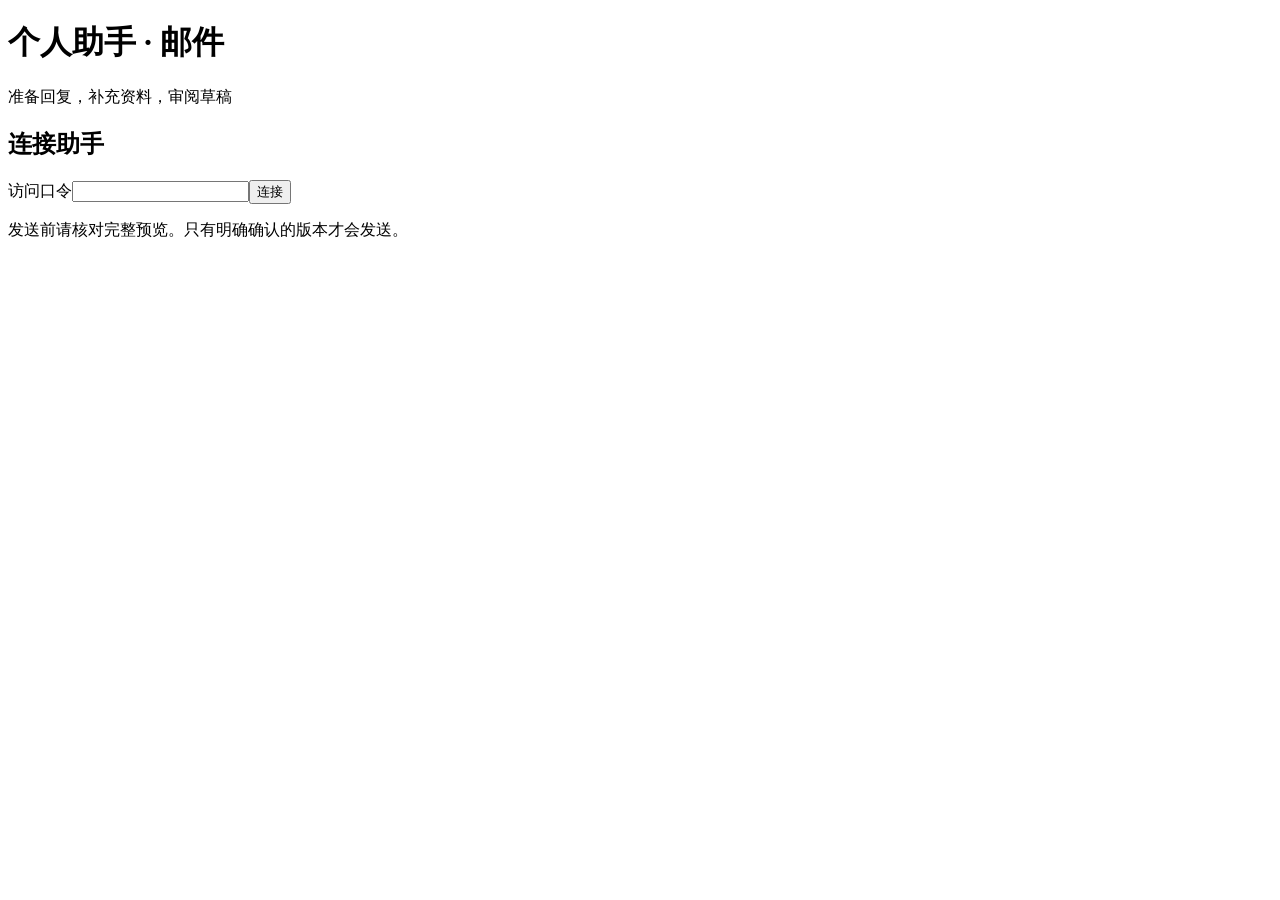
==== lab1/web/index.html @ 132658cf "feat(lab1): archive personal assistant stages one and two" ====
<!doctype html>
<html lang="zh-CN"><head><meta charset="utf-8"><meta name="viewport" content="width=device-width,initial-scale=1"><title>个人助手 · 邮件</title><link rel="stylesheet" href="/style.css"><script src="/app.js" defer></script></head>
<body><header><h1>个人助手 · 邮件</h1><p>准备回复，补充资料，审阅草稿</p></header><main>
<section id="login"><h2>连接助手</h2><form id="login-form"><label>访问口令<input id="token" type="password" required autocomplete="current-password"></label><button>连接</button></form></section>
<p id="notice" role="status" aria-live="polite"></p>
<div id="workspace" hidden><nav><button id="refresh">刷新列表</button><button id="logout">退出</button></nav>
<section><h2>准备一封回复</h2><button id="inbox-load">查看最近收件</button><div id="inbox"></div>
<form id="create"><label>选择已保存邮件<select id="snapshot" required></select></label><label>相关往来（可选，最多四封）<select id="history" multiple size="3"></select></label><label>希望助手做什么<textarea id="goal" required maxlength="4000" placeholder="例如：查询要求的资料，询问我是否参加，再准备回复"></textarea></label><button>开始准备</button></form></section>
<section><h2>任务</h2><div id="tasks"></div></section><section id="detail" hidden></section></div>
</main><footer>发送前请核对完整预览。只有明确确认的版本才会发送。</footer></body></html>
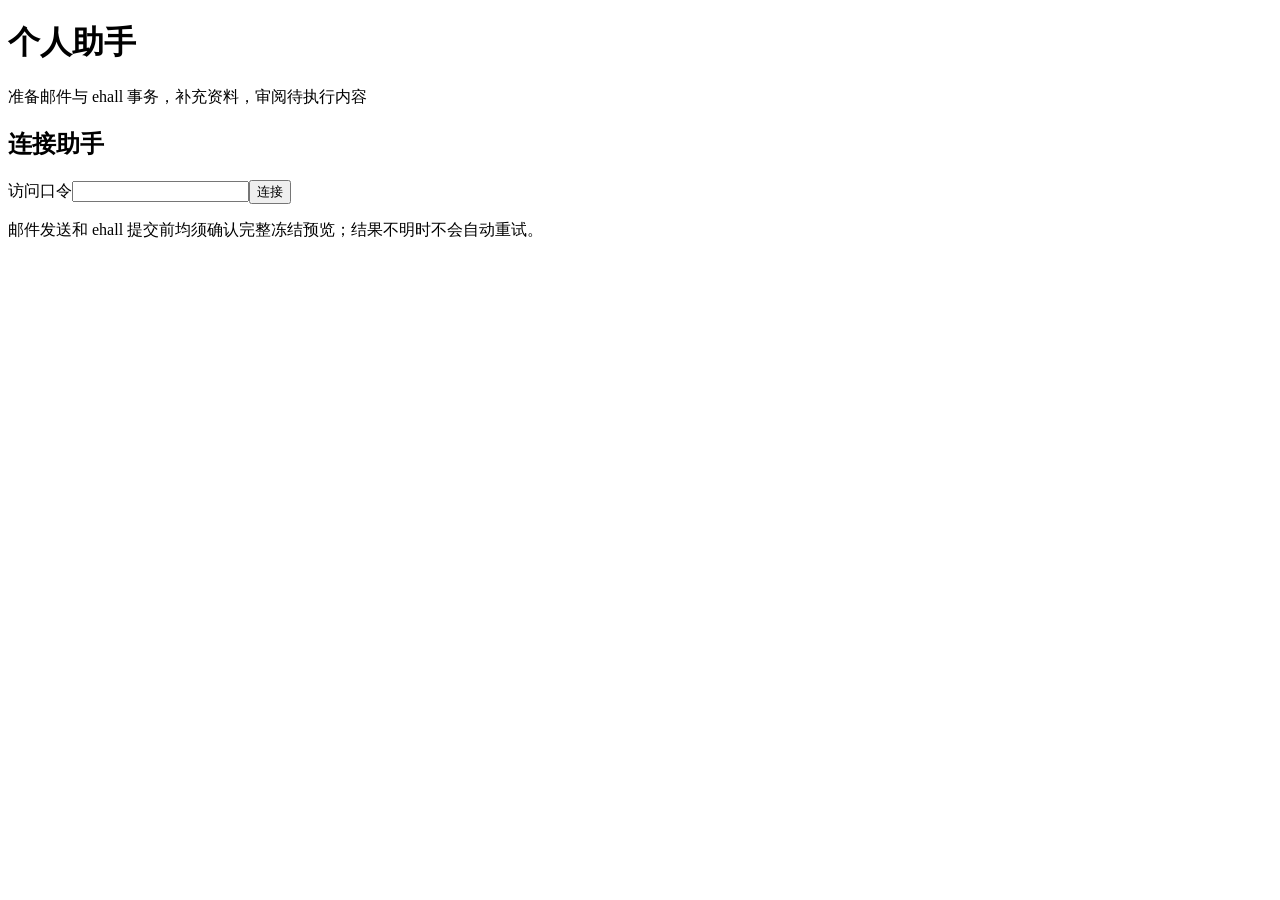
==== commit 06b801ba: "Implement stage 4 ehall workflow" ====
--- a/lab1/web/index.html
+++ b/lab1/web/index.html
@@ -1,10 +1,13 @@
 <!doctype html>
-<html lang="zh-CN"><head><meta charset="utf-8"><meta name="viewport" content="width=device-width,initial-scale=1"><title>个人助手 · 邮件</title><link rel="stylesheet" href="/style.css"><script src="/app.js" defer></script></head>
-<body><header><h1>个人助手 · 邮件</h1><p>准备回复，补充资料，审阅草稿</p></header><main>
+<html lang="zh-CN"><head><meta charset="utf-8"><meta name="viewport" content="width=device-width,initial-scale=1"><title>个人助手</title><link rel="stylesheet" href="/style.css"><script src="/app.js" defer></script></head>
+<body><header><h1>个人助手</h1><p>准备邮件与 ehall 事务，补充资料，审阅待执行内容</p></header><main>
 <section id="login"><h2>连接助手</h2><form id="login-form"><label>访问口令<input id="token" type="password" required autocomplete="current-password"></label><button>连接</button></form></section>
 <p id="notice" role="status" aria-live="polite"></p>
 <div id="workspace" hidden><nav><button id="refresh">刷新列表</button><button id="logout">退出</button></nav>
+<section><h2>自动邮件队列</h2><div id="automation"></div><p><button id="scan">立即扫描一轮</button> <button id="pause">暂停自动处理</button> <button id="resume">恢复自动处理</button></p><div id="mail-queue"></div><details><summary>最近已处理邮件（最多 10 条）</summary><div id="handled-mail"></div></details></section>
 <section><h2>准备一封回复</h2><button id="inbox-load">查看最近收件</button><div id="inbox"></div>
 <form id="create"><label>选择已保存邮件<select id="snapshot" required></select></label><label>相关往来（可选，最多四封）<select id="history" multiple size="3"></select></label><label>希望助手做什么<textarea id="goal" required maxlength="4000" placeholder="例如：查询要求的资料，询问我是否参加，再准备回复"></textarea></label><button>开始准备</button></form></section>
-<section><h2>任务</h2><div id="tasks"></div></section><section id="detail" hidden></section></div>
-</main><footer>发送前请核对完整预览。只有明确确认的版本才会发送。</footer></body></html>
+<section><h2>任务</h2><div id="tasks"></div><details><summary>最近已归档回复（最多 10 条）</summary><div id="archived-tasks"></div></details></section><section id="detail" hidden></section>
+<section><h2>发起 ehall 任务</h2><form id="ehall-create"><label>任务 URL<input id="ehall-url" type="url" required maxlength="8192" placeholder="https://ehallapp.nju.edu.cn/..."></label><label>简要描述（可选）<textarea id="ehall-description" maxlength="4000"></textarea></label><label>可选附件（单个最大 5 MiB）<input id="ehall-create-file" type="file"></label><div id="ehall-create-files"></div><button>创建并开始读取</button></form><div id="ehall-login"></div></section>
+<section><h2>ehall 任务</h2><div id="ehall-tasks"></div></section><section><h2>已归档 ehall 任务</h2><div id="ehall-archived-tasks"></div></section><section id="ehall-detail" hidden></section></div>
+</main><footer>邮件发送和 ehall 提交前均须确认完整冻结预览；结果不明时不会自动重试。</footer></body></html>
